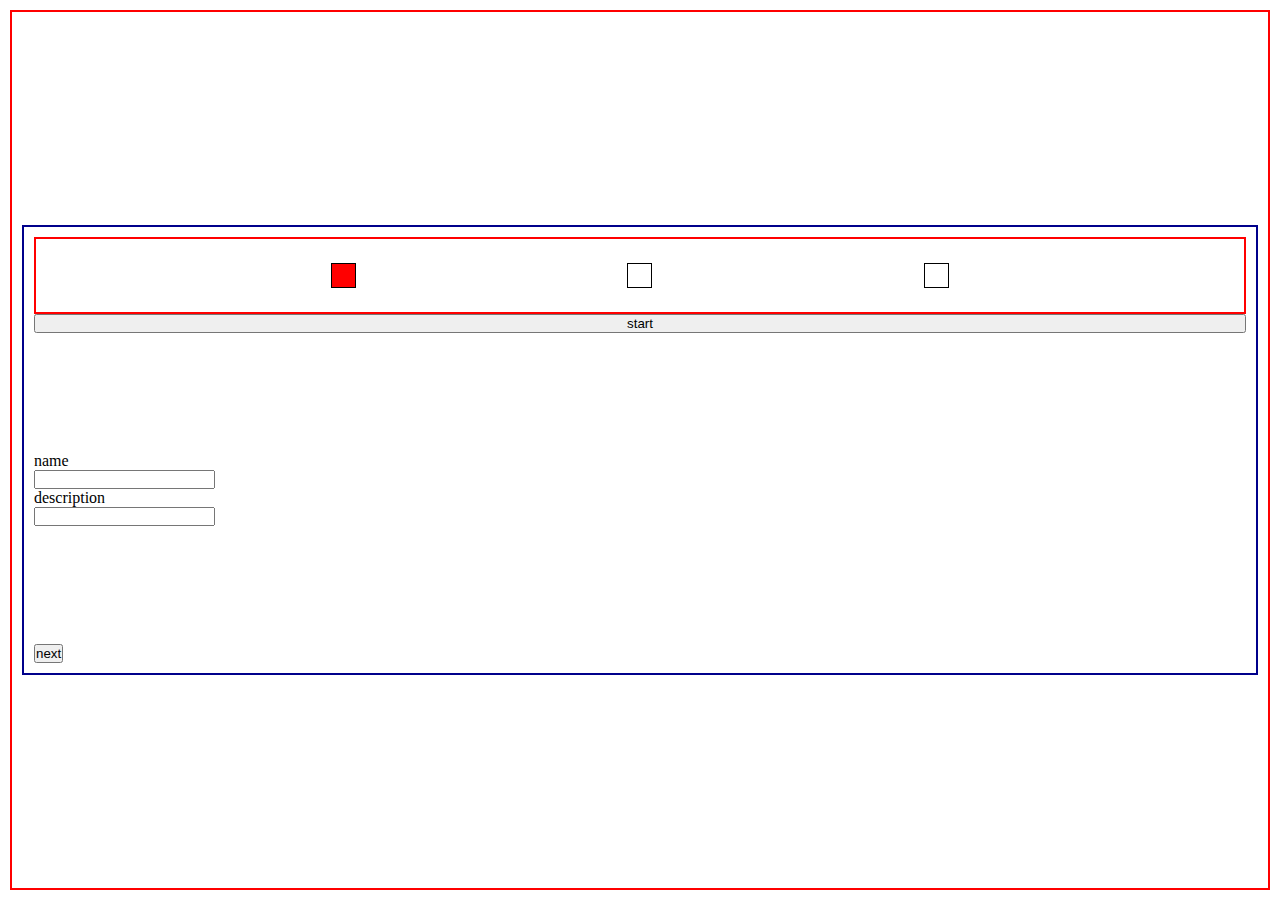
==== ProjectManagement/index.html @ 81fabe70 "Project Management Module" ====
<!DOCTYPE html>
<html lang="en">
<head>
    <meta charset="UTF-8">
    <meta name="viewport" content="width=device-width, initial-scale=1.0">
    <title>Project Management [ Prototype ]</title>

    <link rel="stylesheet" href="index.css">

    <script defer src="index.js"></script>
</head>
<body>

    <!-- main [ app ] wrapper -->
    <main class="app">

        <!-- form [ form ] -->
        <form action="" class="form" id="form">

            <!-- container [ progress ] -->
            <div class="progress">
                <!-- progress [ steps ] -->
                <span class="steps"></span>
                <span class="steps"></span>
                <span class="steps"></span>
                <!-- progress [ steps ] -->
            </div>
            <!-- container [ progress ] -->

            <!-- button [ start ] -->
            <button class="btn" id="start">start</button>
            <!-- button [ start ] -->

            <!-- tabs [ partitions ] -->
            <div class="tabs" id="partitions-01">
                <!-- project [ name ] -->
                <label for="name">name</label>
                <input type="text" name="name" id="name">
                <!-- project [ name ] -->

                <!-- project [ desc ] -->
                <label for="desc">description</label>
                <input type="text" name="desc" id="desc">
                <!-- project [ desc ] -->
            </div>
            <div class="tabs" id="partitions-02">
                <!-- project [ active ] -->
                <label for="actv" id="actv">is the project active?</label>
                <!-- project [ active ] -->

                <!-- tabs [ control ] -->
                <div class="control">
                    <label for="yes">yes</label>
                    <input type="radio" name="yes" id="yes" value="yes"> <!-- if yes, show next tab -->
                </div>
                <div class="control">
                    <label for="no">no</label>
                    <input type="radio" name="no" id="no" value="no"> <!-- if no, submit current values -->
                </div>
                <!-- tabs [ control ] -->
            </div>
            <div class="tabs" id="partitions-03">
                <!-- project [ dates ] -->
                <label for="dateStart">start</label>
                <input type="date" name="dateStart" id="dateStart">

                <label for="dateEnd">end</label>
                <input type="date" name="dateEnd" id="dataEnd">
                <!-- project [ dates ] -->
            </div>
            <!-- tabs [ partitions ] -->

            <!-- buttons -->
            <div class="buttons">
                <!-- buttons [ prev + next ] -->
                <button class="btn" id="prev" onclick="nextPrev(-1)">prev</button> <!-- button [ prev ] -->
                <button class="btn" id="next" onclick="nextPrev(1)">next</button> <!-- button [ next ] -->
                <!-- buttons [ prev + next ] -->
            </div>
            <!-- buttons -->

            <!-- ul [ preview ] -->
            <ul class="preview">
                <!-- preview [ info ] -->
                <li class="info">
                    <!-- preview [ name + desc ] -->
                    <p id="preview-name"></p>
                    <p id="preview-desc"></p>
                    <!-- preview [ name + desc ] -->
                </li>
                <li class="info">
                    <!-- preview [ active ] -->
                    <p id="preview-active"></p>
                    <!-- preview [ active ] -->
                </li>
                <li class="info">
                    <!-- preview [ dates ] -->
                    <p id="preview-startdate"></p>
                    <p id="preview-enddate"></p>
                    <!-- preview [ dates ] -->
                </li>
                <!-- preview [ info ] -->

                <!-- button [ accept ] -->
                <button class="btn" id="accept">accept</button>
                <!-- button [ accept ] -->
            </ul>
            <!-- ul [ preview ] -->

        </form>
        <!-- form [ form ] -->

        <!-- projects [ list ] -->
        <ul class="list" id="list">

            
            
        </ul>
        <!-- projects [ list ] -->

    </main>
    <!-- main [ app ] wrapper -->

</body>
</html>
---- ProjectManagement/index.css ----
/* global reset */
* {
    box-sizing: border-box;
    margin: 0;
    padding: 0;
}

/* global wrapper properties */
body {
    padding: 10px;
    height: 100vh;
}

/* main application properties */
main {
    display: flex;
    flex-direction: column;
    justify-content: center;
    align-items: center;
    height: 100%;
    width: 100%;
    padding: 10px;

    /* dev */
    border: 2px solid red;
}

/* form layout */
form {
    display: flex;
    flex-direction: column;
    justify-content: center;
    width: 100%;
    min-height: 450px;
    padding: 10px;
    position: relative;

    /* dev */
    border: 2px solid darkblue;
}
form .tabs {
    display: flex;
    flex-direction: column;
    align-items: flex-start;
    justify-content: center;
    height: 100%;
    width: 100%;

    /* remove all tabs from view */
    display: none;
}

/* form [ Progress Module ] */
form .progress {
    display: flex;
    justify-content: space-evenly;
    border: 2px solid red;
    padding: 2%;
}
form .steps {
    border: 1px solid black;
    height : 25px;
    width : 25px;
    text-align: justify;
}
form .steps::after {
    content: '';
    display: inline-block;
    text-align: justify;
    width: 50px;
    height: 2px;
    background: none;
    transform: translateX(25px);
}
form .steps:last-child::after {
    background: none;
}
form .steps.active {
    background-color: red;
}
form .steps.active::after {
    background: none;
}
form .steps.finish::after {
    background: darkslategray;
}
form .steps.finish:last-child::after {
    background: none;
}
.form .steps.finish {
    background-color: darkslategray;
    border-radius: 50%;
}

/* form [ Confirmation Preview ] */
form .preview {
    height: 100%;
    
    display: flex;
    flex-direction: column;
    justify-content: center;
    padding: 10px;
    list-style-type: none;

    border: 2px solid darkblue;
}   
form .preview .info {
    height: 100%;
    border: 2px solid red;
}

/* Un-Ordered List [ list ] */
.list {
    display: flex;
    flex-direction: column;
    height: 100%;
    width: 100%;
    padding: 10px;

    /* dev */
    border: 2px solid red;
}
.items {
    display: grid;
    grid-template-columns: repeat(4, 1fr);
    grid-auto-rows: minmax(1px, auto);
    gap: 0;
    padding: 0;
    margin: 0;
    max-height: 125px;
    height: 100%;
    width: 100%;
    list-style-type: none;
    color: #FFF; /* set font color to application variable */

    /* dev */
    border: 2px solid darkblue;
}
.items span:nth-child(1) { /* project name */
    grid-column: span 3;
    
    background-color: darkslateblue;
}
.items span:nth-child(2) { /* project description */
    grid-column: span 4;
    
    /* dev */
    background-color: limegreen;
}
.items span:nth-child(3) { /* project active [ boolean ] */
    grid-row-start: 1;
    grid-column-start: 4;

    /* dev */
    background-color: purple;
}
.items span:nth-child(4) { /* project start date */
    grid-column: span 2;
    grid-row: span 1;

    /* dev */
    background-color: orangered;
}
.items span:nth-child(5) { /* project end date */
    grid-column: span 2;
    grid-row: span 1;

    /* dev */
    background-color: skyblue;
}

/* list [ items ] span data elements */
.items span {
    
    /* dev */
    border: 2px solid limegreen;
}
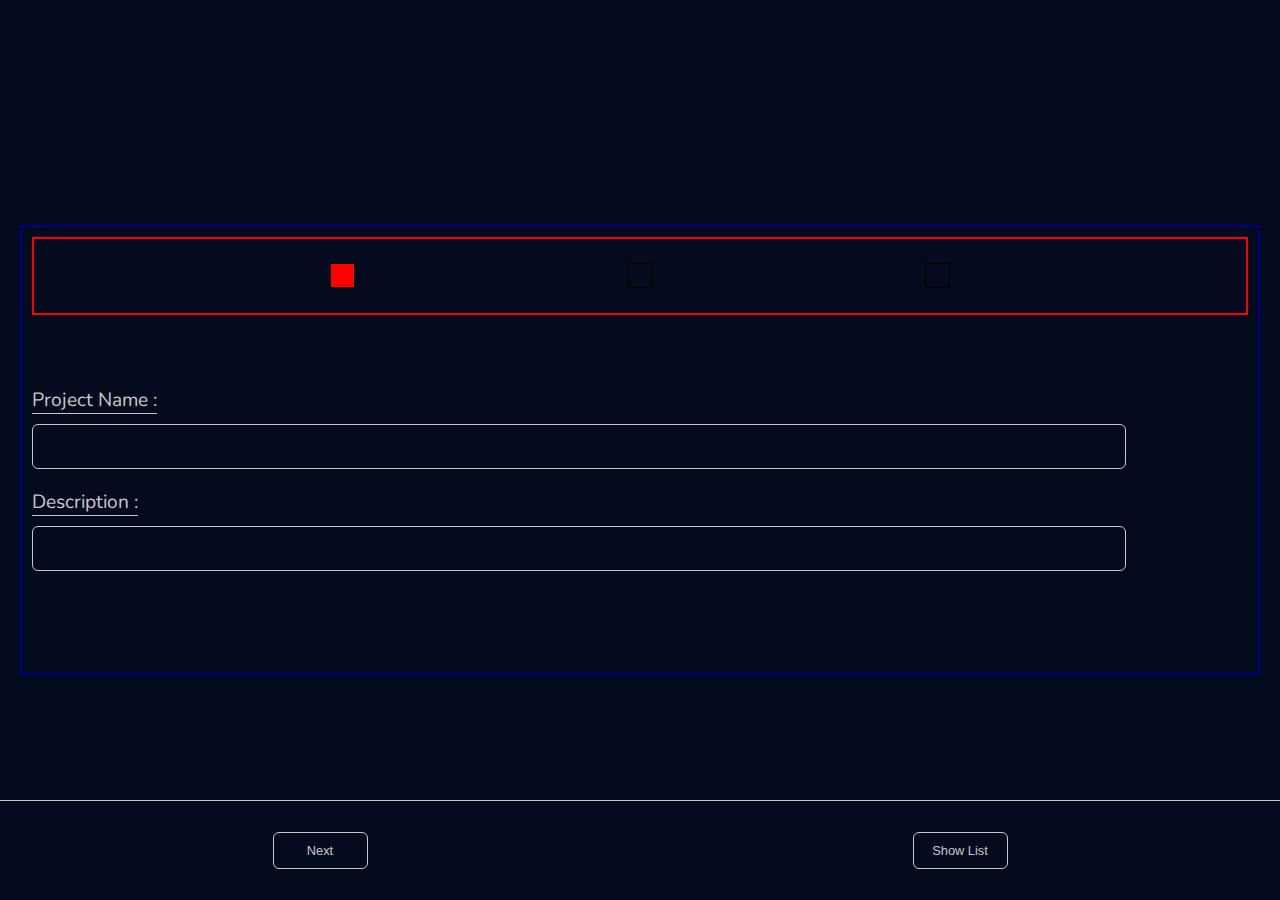
==== commit e8a71d46: "Rewrote Elements for Testing" ====
--- a/ProjectManagement/index.html
+++ b/ProjectManagement/index.html
@@ -27,20 +27,16 @@
             </div>
             <!-- container [ progress ] -->
 
-            <!-- button [ start ] -->
-            <button class="btn" id="start">start</button>
-            <!-- button [ start ] -->
-
             <!-- tabs [ partitions ] -->
             <div class="tabs" id="partitions-01">
                 <!-- project [ name ] -->
-                <label for="name">name</label>
-                <input type="text" name="name" id="name">
+                <label for="name">project name :</label>
+                <input type="text" name="name" id="name" class="input">
                 <!-- project [ name ] -->
 
                 <!-- project [ desc ] -->
-                <label for="desc">description</label>
-                <input type="text" name="desc" id="desc">
+                <label for="desc">description :</label>
+                <input type="text" name="desc" id="desc" class="input">
                 <!-- project [ desc ] -->
             </div>
             <div class="tabs" id="partitions-02">
@@ -50,22 +46,22 @@
 
                 <!-- tabs [ control ] -->
                 <div class="control">
-                    <label for="yes">yes</label>
-                    <input type="radio" name="yes" id="yes" value="yes"> <!-- if yes, show next tab -->
+                    <label for="yes">yes :</label>
+                    <input type="radio" name="yes" id="yes" class="radio" value="yes"> <!-- if yes, show next tab -->
                 </div>
                 <div class="control">
-                    <label for="no">no</label>
-                    <input type="radio" name="no" id="no" value="no"> <!-- if no, submit current values -->
+                    <label for="no">no :</label>
+                    <input type="radio" name="no" id="no" class="radio" value="no"> <!-- if no, submit current values -->
                 </div>
                 <!-- tabs [ control ] -->
             </div>
             <div class="tabs" id="partitions-03">
                 <!-- project [ dates ] -->
-                <label for="dateStart">start</label>
-                <input type="date" name="dateStart" id="dateStart">
+                <label for="dateStart">start date :</label>
+                <input type="date" name="dateStart" id="dateStart" class="input">
 
-                <label for="dateEnd">end</label>
-                <input type="date" name="dateEnd" id="dataEnd">
+                <label for="dateEnd">end date :</label>
+                <input type="date" name="dateEnd" id="dataEnd" class="input">
                 <!-- project [ dates ] -->
             </div>
             <!-- tabs [ partitions ] -->
@@ -76,6 +72,19 @@
                 <button class="btn" id="prev" onclick="nextPrev(-1)">prev</button> <!-- button [ prev ] -->
                 <button class="btn" id="next" onclick="nextPrev(1)">next</button> <!-- button [ next ] -->
                 <!-- buttons [ prev + next ] -->
+
+                <!-- buttons [ Reset Form + Edit List ] -->
+                <button class="btn" id="resetForm">New List</button>
+                <button class="btn" id="controlPanel">Edit List</button>
+                <!-- buttons [ new + ctrl ] -->
+
+                <!-- button [ accept ] -->
+                <button class="btn" id="accept">accept</button>
+                <!-- button [ accept ] -->
+
+                <!-- button [ Show List ] -->
+                <button class="btn" id="showlist">show list</button>
+                <!-- button [ Show List ] -->
             </div>
             <!-- buttons -->
 
@@ -84,26 +93,33 @@
                 <!-- preview [ info ] -->
                 <li class="info">
                     <!-- preview [ name + desc ] -->
-                    <p id="preview-name"></p>
-                    <p id="preview-desc"></p>
+                    <p>Project Name :
+                        <span id="preview-name"></span>
+                    </p>
+                    <p>Description :
+                        <span id="preview-desc"></span>
+                    </p>
                     <!-- preview [ name + desc ] -->
                 </li>
                 <li class="info">
                     <!-- preview [ active ] -->
-                    <p id="preview-active"></p>
+                    <p>Project Active :
+                        <span id="preview-active"></span>
+                    </p>
                     <!-- preview [ active ] -->
                 </li>
                 <li class="info">
                     <!-- preview [ dates ] -->
-                    <p id="preview-startdate"></p>
-                    <p id="preview-enddate"></p>
+                    <p>Start Date :
+                        <span id="preview-startdate"></span>
+                    </p>
+                    <p>End Date :
+                        <span id="preview-enddate"></span>
+                    </p>
                     <!-- preview [ dates ] -->
                 </li>
                 <!-- preview [ info ] -->
-
-                <!-- button [ accept ] -->
-                <button class="btn" id="accept">accept</button>
-                <!-- button [ accept ] -->
+            
             </ul>
             <!-- ul [ preview ] -->
 
@@ -112,9 +128,43 @@
 
         <!-- projects [ list ] -->
         <ul class="list" id="list">
-
-            
-            
+            <!-- items [ DEV ] -->
+            <li class="items">
+                <span>Project Management Application</span>
+                <span>Enables fast creation & overview analysis of current & future projects.</span>
+                <span><!-- Active [ Circle ] --><div class="circle active"></div><!-- Active [ Circle ] --></span>
+                <span>20th September 2021</span>
+                <span>28th September 2021</span>
+            </li>
+            <li class="items">
+                <span>Digital Postcard Creator</span>
+                <span>Snap a travel photo, set the location & compose a small note to be sent or shared instantly.</span>
+                <span><!-- Active [ Circle ] --><div class="circle active"></div><!-- Active [ Circle ] --></span>
+                <span>20th September 2021</span>
+                <span>28th September 2021</span>
+            </li>
+            <li class="items">
+                <span>Coffee Shop Website</span>
+                <span>Single page application website created to enhanced my CSS layout & design skills</span>
+                <span><!-- Active [ Circle ] --><div class="circle"></div><!-- Active [ Circle ] --></span>
+                <span>20th September 2021</span>
+                <span>28th September 2021</span>
+            </li>
+            <li class="items">
+                <span>Brainwave Notetaking Application</span>
+                <span>Developed as a personal note taking application with a realtime physics engine library. </span>
+                <span><!-- Active [ Circle ] --><div class="circle active"></div><!-- Active [ Circle ] --></span>
+                <span>20th September 2021</span>
+                <span>28th September 2021</span>
+            </li>
+            <li class="items">
+                <span>Productivity Inofrmation Sorter</span>
+                <span>Enables fast creation & overview analysis of current & future projects.</span>
+                <span><!-- Active [ Circle ] --><div class="circle active"></div><!-- Active [ Circle ] --></span>
+                <span>20th September 2021</span>
+                <span>28th September 2021</span>
+            </li>
+            <!-- items [ DEV ] -->
         </ul>
         <!-- projects [ list ] -->
 
--- a/ProjectManagement/index.css
+++ b/ProjectManagement/index.css
@@ -1,3 +1,5 @@
+@import url('https://fonts.googleapis.com/css2?family=Nunito:wght@200&display=swap');
+
 /* global reset */
 * {
     box-sizing: border-box;
@@ -5,39 +7,118 @@
     padding: 0;
 }
 
+/* css variables */
+:root {
+    --wireframe: 2px solid darkblue;
+    --debugging: 2px solid darkred;
+    --component: 2px solid darkgreen;
+
+    --mainfont: 'Nunito', sans-serif;
+
+    /* application color scheme */
+    --color-darkblue: rgb(4, 11, 31); /* COLOR : Dark Blue */
+    --color-darkwhite: rgb(202, 199, 199);
+    --color-accentblue:  rgb(10, 59, 133);
+
+    /* application border properties */
+    --border-white: 1px solid var(--color-darkwhite);
+
+    /* font-family: 'Nunito', sans-serif; */
+}
+
 /* global wrapper properties */
 body {
     padding: 10px;
     height: 100vh;
+
+    background: var(--color-darkblue); /* COLOR : Dark Blue */
 }
 
 /* main application properties */
 main {
+    /* display properties [ flex ] */
     display: flex;
     flex-direction: column;
     justify-content: center;
     align-items: center;
-    height: 100%;
-    width: 100%;
-    padding: 10px;
-
+
+    /* dimensions & spacing */
+    height: 100%;
+    width: 100%;
+    padding: 10px;
+
+    /* component styles */
+    font-family: var(--mainfont);
+}
+
+/* 
+    main application [ Form Component ]
+    
+    Form component which contains tabs || partitioned elements to split up the form.
+    User will need to interact with the form to implement there project data & create 
+    a list item element.
+*/
+form {
+    display: flex;
+    flex-direction: column;
+    justify-content: center;
+    min-height: 450px;
+    width: 100%;
+    padding: 10px;
+    position: relative;
+
+    /* dev */
+    border: 2px solid darkblue;
+}
+form label {
+    border-bottom: var(--border-white);
+    color: var(--color-darkwhite);
+    font-size: 1.2rem;
+    margin-bottom: 10px;
+    /* text-decoration: underline; */
+    text-transform: capitalize;
+}
+form input[type='text'],
+form input[type='date'] {
+    background: transparent;
+    border: var(--border-white);
+    border-radius: 6px;
+    color: var(--color-darkwhite);
+    font-size: 0.75rem;
+    letter-spacing: 1px;
+    height: 45px;
+    margin-bottom: 20px;
+    padding-left: 10px;
+    width: 90%;
+}
+.datetime-reset-button {
+    padding-right: 10px;
+}
+form input[type='radio'] {
+    height: 27px;
+    width: 27px;
+    
     /* dev */
     border: 2px solid red;
 }
-
-/* form layout */
-form {
-    display: flex;
-    flex-direction: column;
-    justify-content: center;
-    width: 100%;
-    min-height: 450px;
-    padding: 10px;
-    position: relative;
-
-    /* dev */
-    border: 2px solid darkblue;
-}
+form input:active,
+form input:focus  {
+    border: var(--color-accentblue);
+    background: var(--color-darkwhite);
+    color: var(--color-darkblue);
+}
+
+/* application form [ Control Elements ] */
+form .control {
+    display: flex;
+    justify-content: space-evenly;
+    align-items: center;
+    margin-top: 10px;
+    min-height: 55px;
+    width: 50%;
+    padding-left: 10px;
+}
+/* application form [ Tabs Elements ] */
 form .tabs {
     display: flex;
     flex-direction: column;
@@ -50,7 +131,23 @@
     display: none;
 }
 
-/* form [ Progress Module ] */
+form .tabs .input-error {
+    transition: all 0.3s ease-in;
+    background: rgba(139, 26, 26, 0.582);
+    color: #FFF;
+}
+
+/* 
+    Application Form [ Progress Module ]
+
+    A reactive visual representation of where a user currently is inside the application form.
+    
+    Comments :
+        Refactor Javascript Events or CSS psuedo elements to react to previous button event
+            - when clicking the prev button, elements will have psuedo element properties applied
+    
+    
+*/
 form .progress {
     display: flex;
     justify-content: space-evenly;
@@ -92,86 +189,198 @@
     border-radius: 50%;
 }
 
-/* form [ Confirmation Preview ] */
+/* application form [ Confirmation Preview ] */
 form .preview {
-    height: 100%;
-    
-    display: flex;
-    flex-direction: column;
-    justify-content: center;
-    padding: 10px;
+    /* display properties [ flex ] */
+    display: flex;
+    flex-direction: column;
+    justify-content: center;
+
+    /* dimensions & spacing */
+    height: 100%;
+    padding: 10px;
+
+    /* component styles */
+    border: var(--border-white);
     list-style-type: none;
-
-    border: 2px solid darkblue;
+    color: var(--color-darkwhite);
 }   
 form .preview .info {
-    height: 100%;
-    border: 2px solid red;
-}
-
-/* Un-Ordered List [ list ] */
+    display: flex;
+    flex-direction: column;
+    justify-content: center;
+    padding-left: 10px;
+    height: 100%;
+}
+
+/*
+    Un-ordered list [ List Component ]
+
+    A container used to house & edit the users created data list elements.
+    Split into state level components for instant reactive application elements.
+*/
 .list {
     display: flex;
     flex-direction: column;
     height: 100%;
     width: 100%;
     padding: 10px;
-
-    /* dev */
-    border: 2px solid red;
 }
 .items {
+    /* component layout [ grid 4 x 3 ] */
     display: grid;
     grid-template-columns: repeat(4, 1fr);
     grid-auto-rows: minmax(1px, auto);
     gap: 0;
-    padding: 0;
-    margin: 0;
-    max-height: 125px;
-    height: 100%;
-    width: 100%;
+
+    /* dimensions & spacing */
+    max-height: 200px;
+    height: 100%;
+    width: 100%;
+    margin-bottom: 10px;
+
+    /* component styles */
+    border: var(--border-white);
+    border-radius: 8px;
+    background-color: var(--color-darkblue);
+    color: #FFF;
+    
+    /* remove html defaults */
     list-style-type: none;
-    color: #FFF; /* set font color to application variable */
-
-    /* dev */
-    border: 2px solid darkblue;
+}
+.items:last-of-type {
+    margin-bottom: 80px;
 }
 .items span:nth-child(1) { /* project name */
-    grid-column: span 3;
-    
-    background-color: darkslateblue;
+    
+    grid-column: span 3;/* grid placement */
+    font-size: 0.95rem;
+    padding-left: 10px;
+    text-decoration: underline;
 }
 .items span:nth-child(2) { /* project description */
+
+    /* grid placement */
     grid-column: span 4;
-    
-    /* dev */
-    background-color: limegreen;
+    grid-row: span 2;
+
+    font-style: italic;
+    letter-spacing: 1px;
+    padding-right: 10px;
+    
+    display: none; /* remove the description on [ Display List Function ] */
+    
+    /* dev */
+    /* background-color: limegreen; */
 }
 .items span:nth-child(3) { /* project active [ boolean ] */
+
+    /* grid placement */
     grid-row-start: 1;
     grid-column-start: 4;
 
-    /* dev */
-    background-color: purple;
+    justify-content: center;
+    align-items: center;
+    padding-left: 0; /* reset padding left for circle element */
+    
+    /* dev */
+    /* background-color: purple; */
 }
 .items span:nth-child(4) { /* project start date */
+
+    /* grid placement */
     grid-column: span 2;
     grid-row: span 1;
-
-    /* dev */
-    background-color: orangered;
+    
+    font-weight: bold;
+    text-align: center;
+    /* border: 1px solid #FFF; */
+    
+    display: none; /* remove the start date on [ Display List Function ] */
+    /* dev */
+    /* background-color: orangered; */
 }
 .items span:nth-child(5) { /* project end date */
+
+    /* grid placement */
     grid-column: span 2;
     grid-row: span 1;
-
-    /* dev */
-    background-color: skyblue;
+    
+    font-weight: bold;
+    text-align: center;
+    /* border: 1px solid #FFF; */
+    
+    display: none; /* remove the end date on [ Display List Function ] */
+    /* dev */
+    /* background-color: skyblue; */
 }
 
 /* list [ items ] span data elements */
 .items span {
-    
-    /* dev */
-    border: 2px solid limegreen;
-}
+    display: flex;
+    flex-direction: column;
+    justify-content: center;
+    padding-left: 5px;
+    font-size: 0.95rem;
+}
+.items .circle { /* active project circle */
+    height: 25px;
+    width: 25px;
+    border-radius: 50%;
+
+    /* dev */
+    border: 1px solid var(--color-darkwhite);
+}
+.items .circle.active {
+    background-color: var(--color-accentblue); /* COLOR : Accent Blue */
+}
+
+/* global state [ properties ] */
+.form, .list {position: relative;}
+
+/* 
+
+    Reactive Buttons Container
+    
+    A fixed positioned element used to contain the various application buttons.
+    The buttons are reactive & listen for state changes to assign specific buttons.
+
+    Contains
+        .buttons - reactive button container
+        .btn - reactive button
+*/
+.buttons {
+    /* position properties [ fixed ] : bottom, left */
+    position: fixed;
+    bottom: 0;
+    left: 0;
+    height: 100px;
+    width: 100%;
+
+    /* display properties [ flex ] */
+    display: flex;
+    flex-direction: row;
+    justify-content: flex-end;
+    align-items: center;
+    
+    /* component styles */
+    background: var(--color-darkblue);
+    border-top: var(--border-white);
+}
+.buttons button {
+    background: var(--color-darkblue);
+    border: var(--border-white);
+    border-radius: 6px;
+    color: var(--color-darkwhite);
+    font-size: 0.8rem;
+    margin: auto;
+    padding: 10px;
+    transition: all 0.1s ease-in;
+    text-transform: capitalize;
+    width: 95px;
+}
+.buttons button:hover {
+    background: var(--color-accentblue);
+    text-decoration: underline;
+    transition: all 0.3s ease-out;
+}
